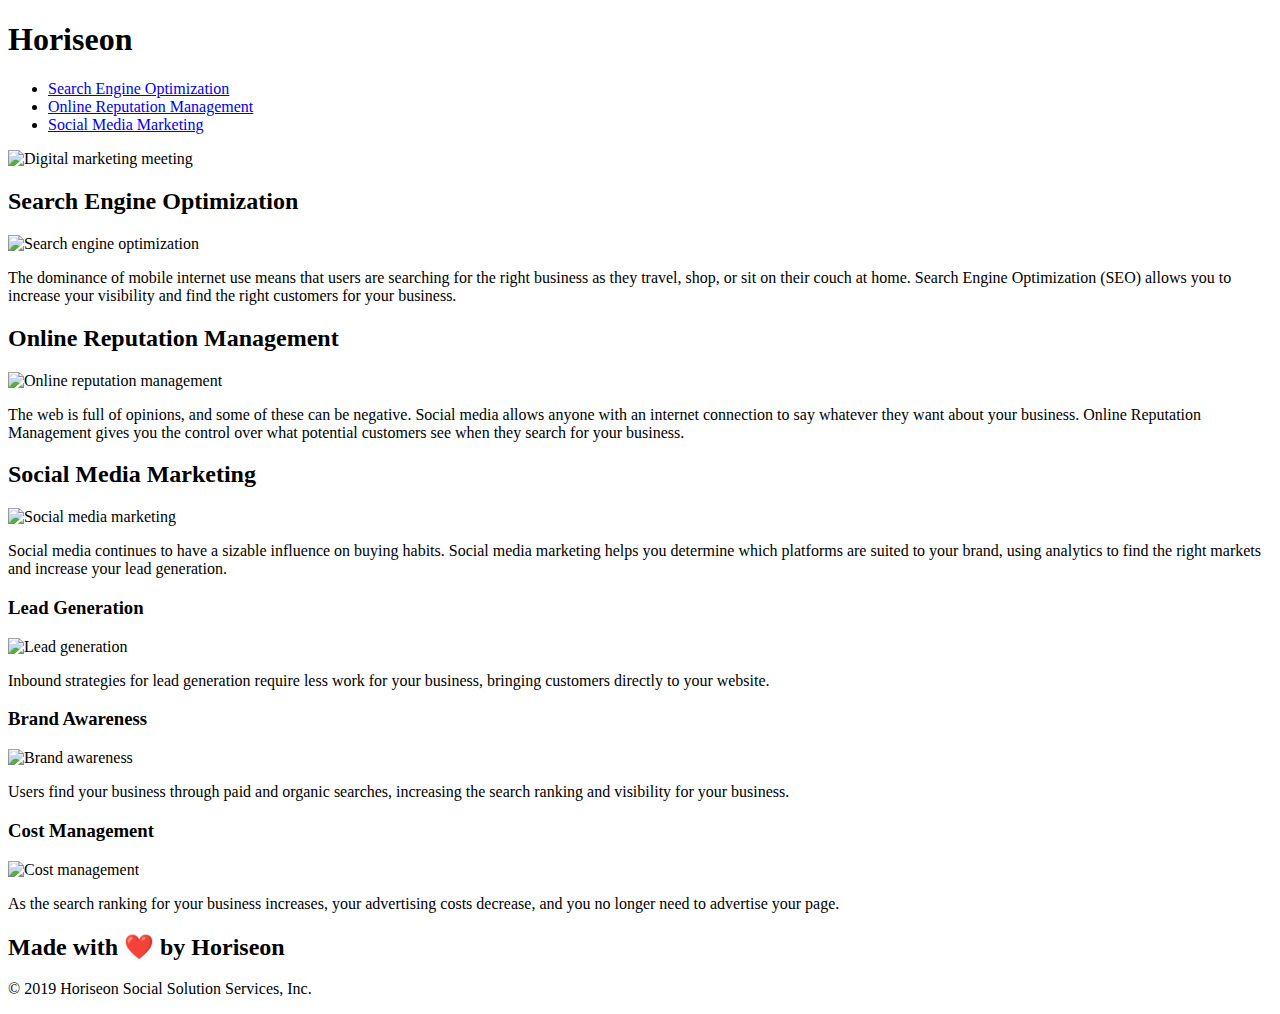
==== index.html @ f91d10c4 "Rename Develop/index.html to index.html" ====
<!DOCTYPE html>
<html lang="en-us">
  <head>
    <meta charset="UTF-8" />
    <link rel="stylesheet" href="./assets/css/style.css" />
    <title>Horiseon Social Solution Services</title>
  </head>

  <body>
    <header>
      <h1>Hori<span class="seo">seo</span>n</h1>
      <nav>
        <ul>
          <li>
            <a href="#search-engine-optimization">Search Engine Optimization</a>
          </li>
          <li>
            <a href="#online-reputation-management"
              >Online Reputation Management</a
            >
          </li>
          <li>
            <a href="#social-media-marketing">Social Media Marketing</a>
          </li>
        </ul>
      </nav>
    </header>
    <article>
      <img
        src="./assets/images/digital-marketing-meeting.jpg"
        alt="Digital
      marketing meeting"
      />
    </article>
    <section class="content">
      <section class="search-engine-optimization">
        <h2>Search Engine Optimization</h2>
        <img
          src="./assets/images/search-engine-optimization.jpg"
          alt="Search engine optimization"
          class="float-left"
        />
        <p>
          The dominance of mobile internet use means that users are searching
          for the right business as they travel, shop, or sit on their couch at
          home. Search Engine Optimization (SEO) allows you to increase your
          visibility and find the right customers for your business.
        </p>
      </section>
      <section class="online-reputation-management">
        <h2>Online Reputation Management</h2>
        <img
          src="./assets/images/online-reputation-management.jpg"
          alt="Online reputation management"
          class="float-right"
        />
        <p>
          The web is full of opinions, and some of these can be negative. Social
          media allows anyone with an internet connection to say whatever they
          want about your business. Online Reputation Management gives you the
          control over what potential customers see when they search for your
          business.
        </p>
      </section>
      <section class="social-media-marketing">
        <h2>Social Media Marketing</h2>
        <img
          src="./assets/images/social-media-marketing.jpg"
          alt="Social media marketing"
          class="float-left"
        />
        <p>
          Social media continues to have a sizable influence on buying habits.
          Social media marketing helps you determine which platforms are suited
          to your brand, using analytics to find the right markets and increase
          your lead generation.
        </p>
      </section>
    </section>
    <aside class="benefits">
      <aside class="benefit-lead">
        <h3>Lead Generation</h3>
        <img src="./assets/images/lead-generation.png" alt="Lead generation" />
        <p>
          Inbound strategies for lead generation require less work for your
          business, bringing customers directly to your website.
        </p>
      </aside>
      <aside class="benefit-brand">
        <h3>Brand Awareness</h3>
        <img src="./assets/images/brand-awareness.png" alt="Brand awareness" />
        <p>
          Users find your business through paid and organic searches, increasing
          the search ranking and visibility for your business.
        </p>
      </aside>
      <aside class="benefit-cost">
        <h3>Cost Management</h3>
        <img src="./assets/images/cost-management.png" alt="Cost management" />
        <p>
          As the search ranking for your business increases, your advertising
          costs decrease, and you no longer need to advertise your page.
        </p>
      </aside>
    </aside>
    <footer>
      <h2>Made with ❤️️ by Horiseon</h2>
      <p>&copy; 2019 Horiseon Social Solution Services, Inc.</p>
    </footer>
  </body>
</html>
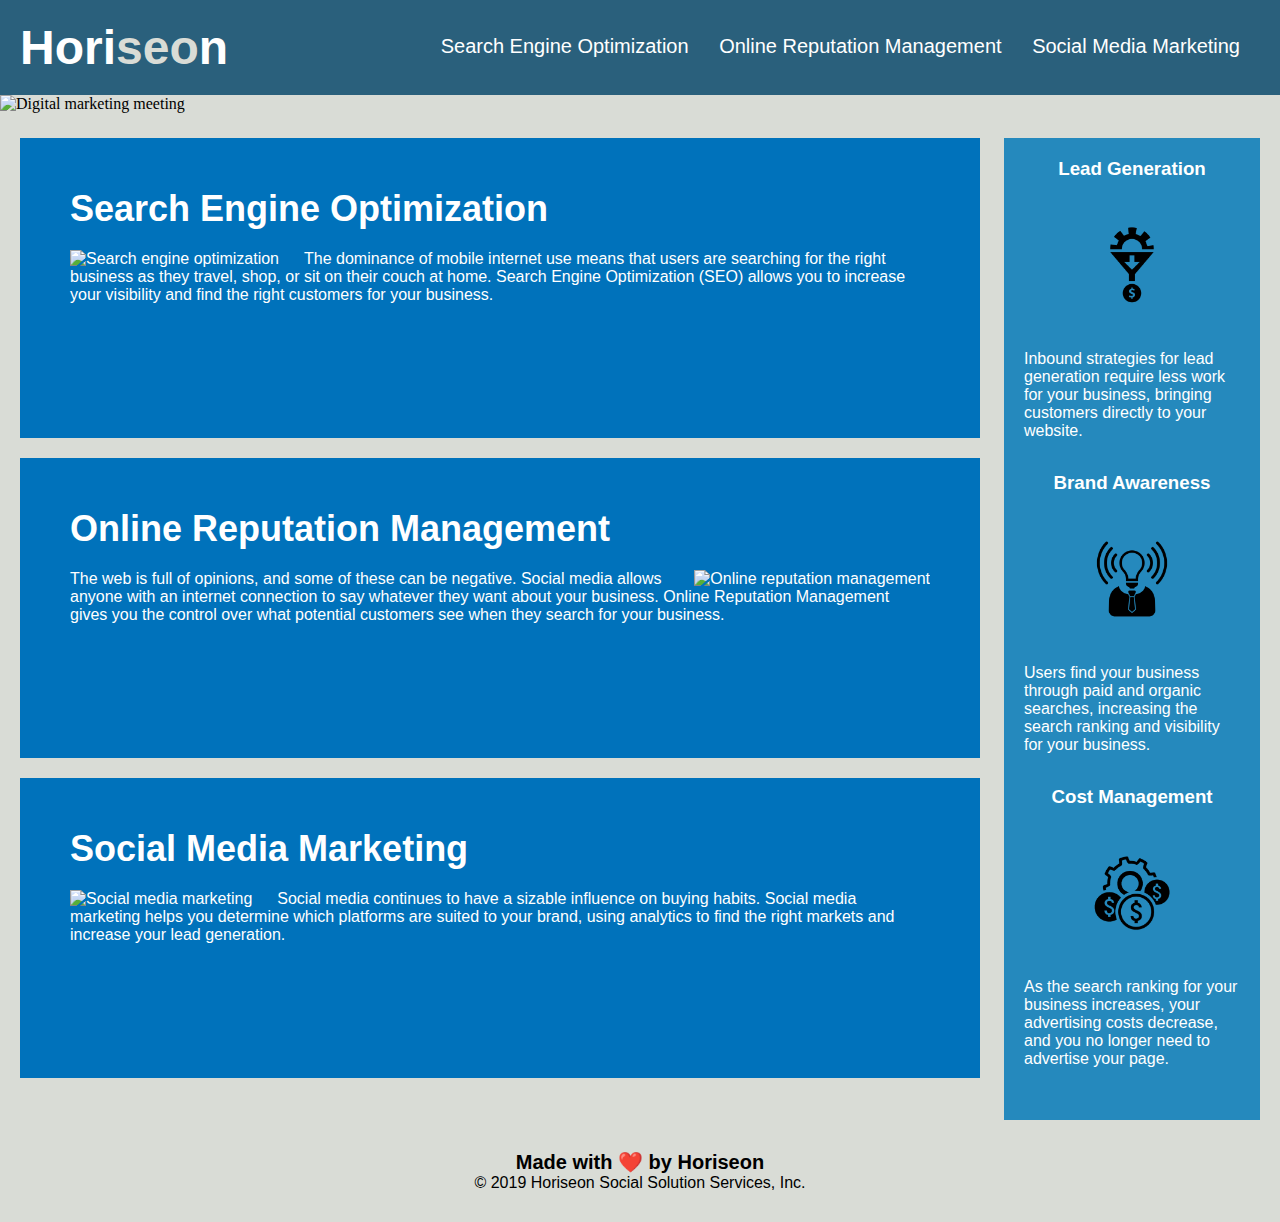
==== commit 52cdd026: "(HTML) linked nav bar id items to corresponding content sections." ====
--- a/index.html
+++ b/index.html
@@ -33,7 +33,10 @@
       />
     </article>
     <section class="content">
-      <section class="search-engine-optimization">
+      <section
+        id="search-engine-optimization"
+        class="search-engine-optimization"
+      >
         <h2>Search Engine Optimization</h2>
         <img
           src="./assets/images/search-engine-optimization.jpg"
@@ -47,7 +50,10 @@
           visibility and find the right customers for your business.
         </p>
       </section>
-      <section class="online-reputation-management">
+      <section
+        class="online-reputation-management"
+        id="online-reputation-management"
+      >
         <h2>Online Reputation Management</h2>
         <img
           src="./assets/images/online-reputation-management.jpg"
@@ -62,7 +68,7 @@
           business.
         </p>
       </section>
-      <section class="social-media-marketing">
+      <section class="social-media-marketing" id="social-media-marketing">
         <h2>Social Media Marketing</h2>
         <img
           src="./assets/images/social-media-marketing.jpg"
--- a/assets/css/style.css
+++ b/assets/css/style.css
@@ -0,0 +1,201 @@
+* {
+  box-sizing: border-box;
+  padding: 0;
+  margin: 0;
+}
+
+body {
+  background-color: #d9dcd6;
+}
+
+header {
+  padding: 20px;
+  font-family: "Trebuchet MS", "Lucida Sans Unicode", "Lucida Grande",
+    "Lucida Sans", Arial, sans-serif;
+  background-color: #2a607c;
+  color: #ffffff;
+}
+
+header h1 {
+  display: inline-block;
+  font-size: 48px;
+}
+
+header h1 .seo {
+  color: #d9dcd6;
+}
+
+header nav {
+  padding-top: 15px;
+  margin-right: 20px;
+  float: right;
+  font-family: "Gill Sans", "Gill Sans MT", Calibri, "Trebuchet MS", sans-serif;
+  font-size: 20px;
+}
+
+header nav ul {
+  list-style-type: none;
+}
+
+header nav ul li {
+  display: inline-block;
+  margin-left: 25px;
+}
+
+a {
+  color: #ffffff;
+  text-decoration: none;
+}
+
+p {
+  font-size: 16px;
+}
+
+.content {
+  width: 75%;
+  display: inline-block;
+  margin-left: 20px;
+}
+
+.search-engine-optimization {
+  margin-bottom: 20px;
+  padding: 50px;
+  height: 300px;
+  font-family: "Gill Sans", "Gill Sans MT", Calibri, "Trebuchet MS", sans-serif;
+  background-color: #0072bb;
+  color: #ffffff;
+}
+
+.online-reputation-management {
+  margin-bottom: 20px;
+  padding: 50px;
+  height: 300px;
+  font-family: "Gill Sans", "Gill Sans MT", Calibri, "Trebuchet MS", sans-serif;
+  background-color: #0072bb;
+  color: #ffffff;
+}
+
+.social-media-marketing {
+  margin-bottom: 20px;
+  padding: 50px;
+  height: 300px;
+  font-family: "Gill Sans", "Gill Sans MT", Calibri, "Trebuchet MS", sans-serif;
+  background-color: #0072bb;
+  color: #ffffff;
+}
+
+.search-engine-optimization img {
+  max-height: 200px;
+}
+
+.online-reputation-management img {
+  max-height: 200px;
+}
+
+.social-media-marketing img {
+  max-height: 200px;
+}
+
+.search-engine-optimization h2 {
+  margin-bottom: 20px;
+  font-size: 36px;
+}
+
+.online-reputation-management h2 {
+  margin-bottom: 20px;
+  font-size: 36px;
+}
+
+.social-media-marketing h2 {
+  margin-bottom: 20px;
+  font-size: 36px;
+}
+
+article img {
+  height: 800px;
+  width: 100%;
+  margin-bottom: 25px;
+  background-size: cover;
+  background-position: center;
+}
+
+.float-left {
+  float: left;
+  margin-right: 25px;
+}
+
+.float-right {
+  float: right;
+  margin-left: 25px;
+}
+
+.benefits {
+  margin-right: 20px;
+  padding: 20px;
+  clear: both;
+  float: right;
+  width: 20%;
+  height: 100%;
+  font-family: "Gill Sans", "Gill Sans MT", Calibri, "Trebuchet MS", sans-serif;
+  background-color: #2589bd;
+}
+
+.benefit-lead {
+  margin-bottom: 32px;
+  color: #ffffff;
+}
+
+.benefit-brand {
+  margin-bottom: 32px;
+  color: #ffffff;
+}
+
+.benefit-cost {
+  margin-bottom: 32px;
+  color: #ffffff;
+}
+
+.benefit-lead h3 {
+  margin-bottom: 10px;
+  text-align: center;
+}
+
+.benefit-brand h3 {
+  margin-bottom: 10px;
+  text-align: center;
+}
+
+.benefit-cost h3 {
+  margin-bottom: 10px;
+  text-align: center;
+}
+
+.benefit-lead img {
+  display: block;
+  margin: 10px auto;
+  max-width: 150px;
+}
+
+.benefit-brand img {
+  display: block;
+  margin: 10px auto;
+  max-width: 150px;
+}
+
+.benefit-cost img {
+  display: block;
+  margin: 10px auto;
+  max-width: 150px;
+}
+
+footer {
+  padding: 30px;
+  clear: both;
+  font-family: "Trebuchet MS", "Lucida Sans Unicode", "Lucida Grande",
+    "Lucida Sans", Arial, sans-serif;
+  text-align: center;
+}
+
+footer h2 {
+  font-size: 20px;
+}
